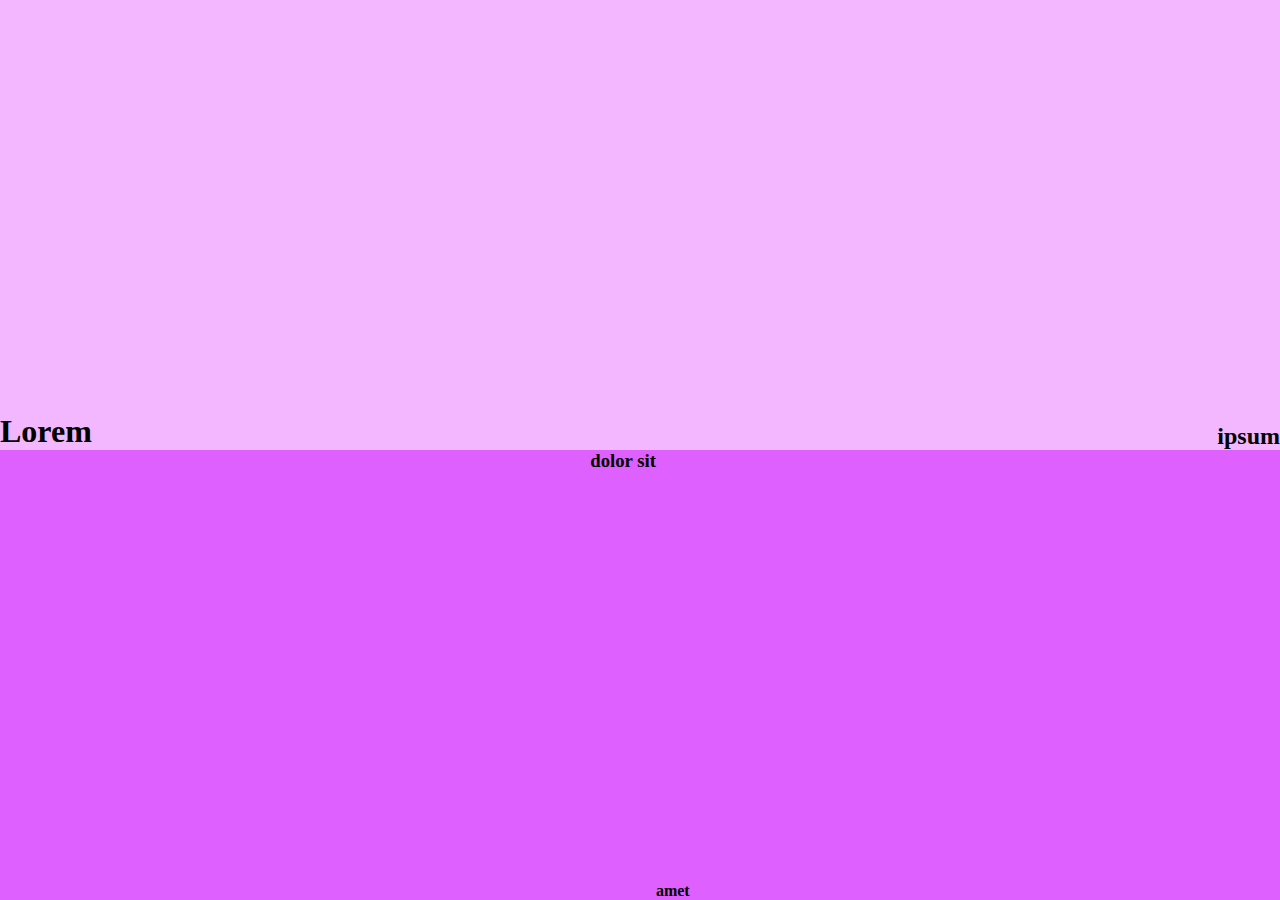
==== index.html @ 026fb3ef "Add files via upload" ====
<!DOCTYPE html>
<html lang="p4">
</head>
<style>
    *{
        margin: 0;
        padding: 0;
    }
    header{
        background-color: rgb(243, 183, 255);
        display: flex;
        justify-content: space-between;
        align-items: flex-end;
        height: 50vh;
        width: 100%;
    }
    main{
        background-color: rgb(221, 96, 255);
        display: flex;
        justify-content: center;
        height: 50vh;
        width: 100%;
    }
    h3{
       justify-content: end;
       align-self: flex-start;
    }
    h4{
        justify-content: center;
        align-self: flex-end;
    }
</style>
<body>
    <header>
        </style>
        <h1> Lorem </h1>
        <h2> ipsum </h2>
    </header>
    <main>
        <h3> dolor sit </h3>
        <h4> amet </h4>
    </main>
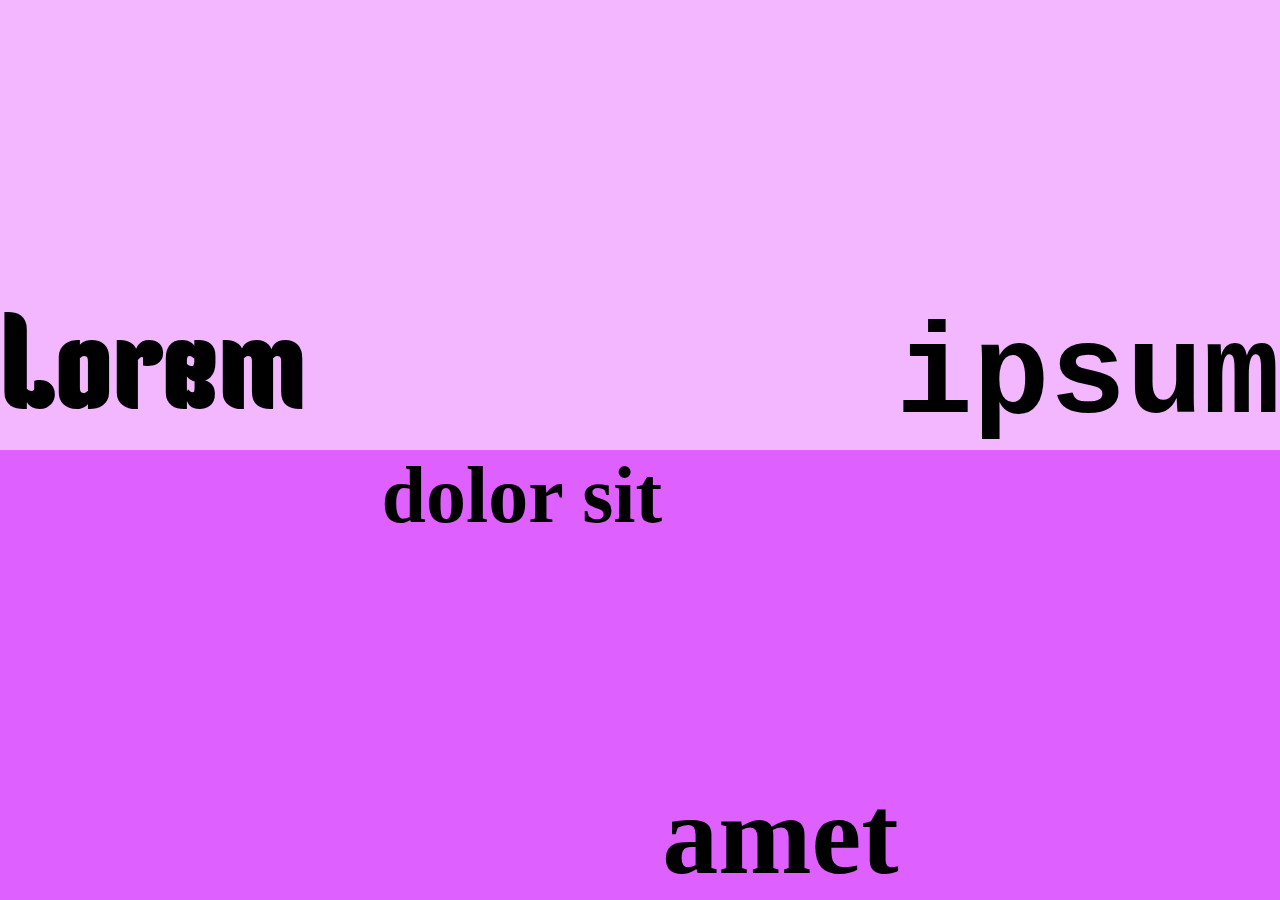
==== commit 44512345: "Add files via upload" ====
--- a/index.html
+++ b/index.html
@@ -1,7 +1,33 @@
 <!DOCTYPE html>
-<html lang="p4">
+<html lang="en">
+<head>
+    <meta charset="UTF-8">
+    <meta name="viewport" content="width=device-width, initial-scale">
+    <title>p4</title>
+    <link rel="preconnect" href="https://fonts.googleapis.com">
+    <link rel="preconnect" href="https://fonts.gstatic.com" crossorigin>
+    <link href="https://fonts.googleapis.com/css2?family=Kenia&display=swap" rel="stylesheet">
 </head>
 <style>
+    @font-face {
+    font-family: 'BubbleGum';
+    src: url('fonts/BubbleGum.woff2') format('woff2'),
+        url('fonts/BubbleGum.woff') format('woff'),
+        url('fonts/BubbleGum.svg') format('svg');
+    font-weight: normal;
+    font-style: normal;
+    font-display: swap;
+    }
+    @font-face {
+    font-family: 'Variator';
+    src: url('fonts/VariatorOne.woff2') format('woff2'),
+        url('fonts/VariatorOne.woff') format('woff'),
+        url('fonts/VariatorOne.ttf') format('truetype'),
+        url('fonts/VariatorOne.svg#VariatorOne') format('svg');
+    font-weight: normal;
+    font-style: normal;
+    font-display: swap;
+    }
     *{
         margin: 0;
         padding: 0;
@@ -21,13 +47,37 @@
         height: 50vh;
         width: 100%;
     }
+    h1 {
+        font-size: 8em;
+        font-family: Kenia;
+    }
+    h1:hover{
+        font-family: 'Gill Sans', 'Gill Sans MT', Calibri, 'Trebuchet MS', sans-serif;
+    }
+    h2 {
+        font-size: 8em;
+        font-family: 'Courier New', Courier, monospace;
+    }
+    h2:hover{
+        font-family: 'Gill Sans', 'Gill Sans MT', Calibri, 'Trebuchet MS', sans-serif;
+    }
     h3{
        justify-content: end;
        align-self: flex-start;
+       font-family: Bubblegum;
+       font-size: 5em;
+    }
+    h3:hover{
+        font-family: 'Gill Sans', 'Gill Sans MT', Calibri, 'Trebuchet MS', sans-serif;
     }
     h4{
         justify-content: center;
         align-self: flex-end;
+        font-family: Variator;
+        font-size: 7em;
+    }
+    h4:hover{
+        font-family: 'Gill Sans', 'Gill Sans MT', Calibri, 'Trebuchet MS', sans-serif;
     }
 </style>
 <body>
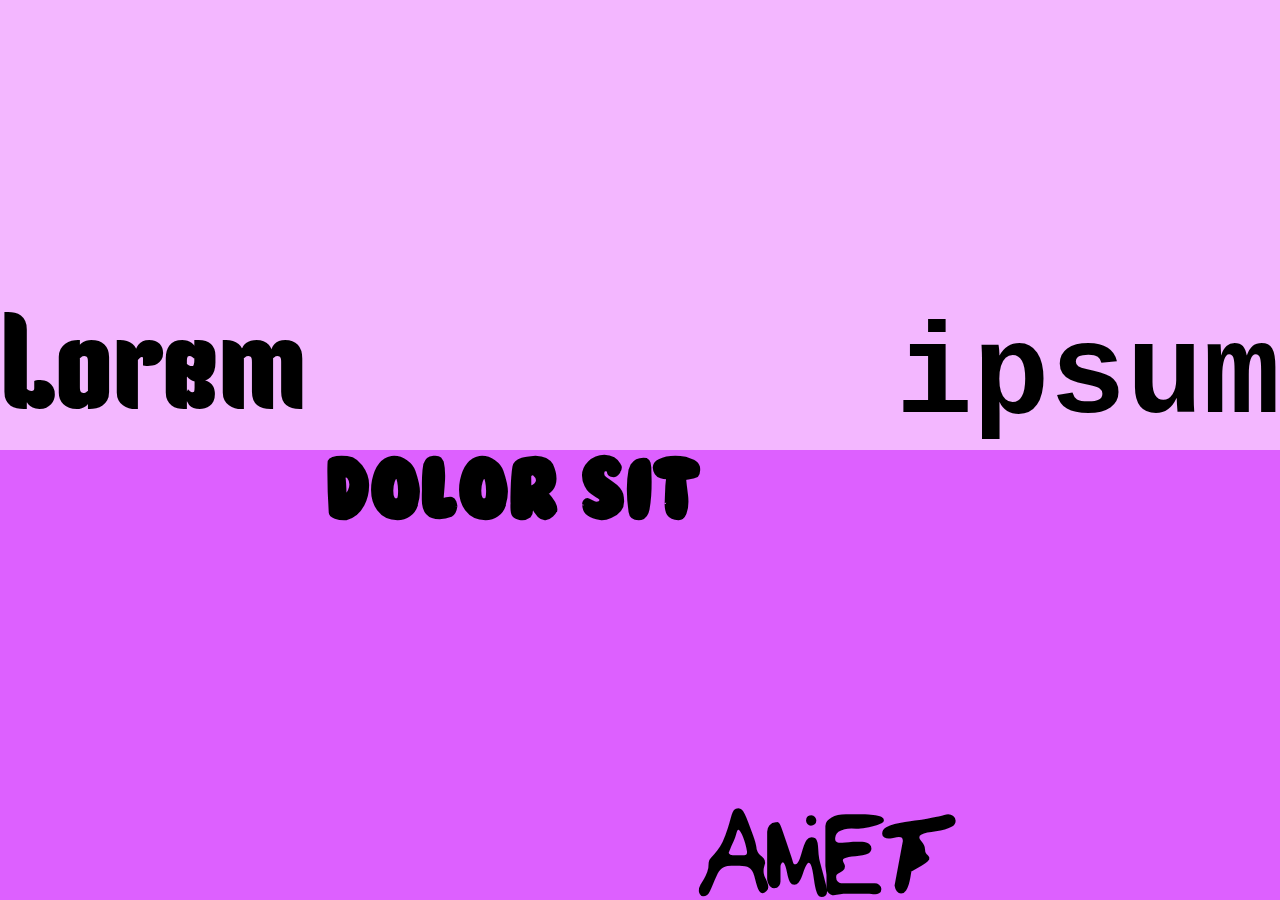
==== commit fa80222a: "Update index.html" ====
--- a/index.html
+++ b/index.html
@@ -89,4 +89,4 @@
     <main>
         <h3> dolor sit </h3>
         <h4> amet </h4>
-    </main>+    </main>
